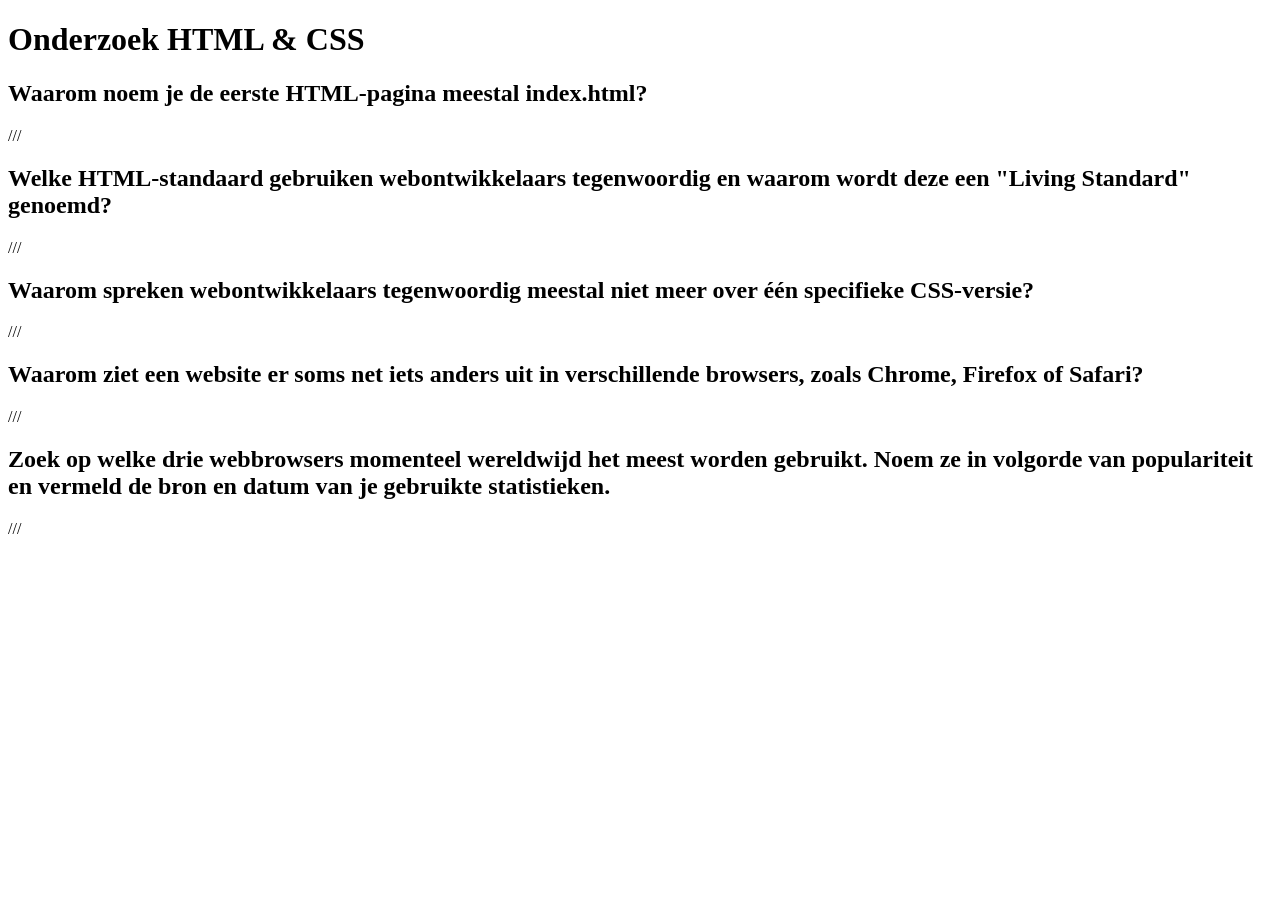
==== onderzoek-html-css.html/index.html @ 7322083a "opdracht 4.1" ====
<!DOCTYPE html>
<html lang="en">
<head>
    <meta charset="UTF-8">
    <meta name="viewport" content="width=device-width, initial-scale=1.0">
    <title>Document</title>
</head>
<body>
    <h1>Onderzoek HTML & CSS</h1>
    <h2>Waarom noem je de eerste HTML-pagina meestal index.html?</h2>
    <p>///</p>
    <h2>Welke HTML-standaard gebruiken 
        webontwikkelaars tegenwoordig en waarom wordt deze een "Living Standard" genoemd?</h2>
        <p>///</p>
        <h2>Waarom spreken webontwikkelaars 
            tegenwoordig meestal niet meer over één specifieke CSS-versie?</h2>
            <p>///</p>
            <h2>Waarom ziet een website er soms net
            iets anders uit in verschillende browsers, zoals Chrome, Firefox of Safari?</h2>
            <p>///</p>
            <h2>Zoek op welke drie webbrowsers momenteel wereldwijd het meest worden gebruikt. Noem
                 ze in volgorde van populariteit en vermeld de
                  bron en datum van je gebruikte statistieken.</h2>
                  <p>///</p>
</body>
</html>
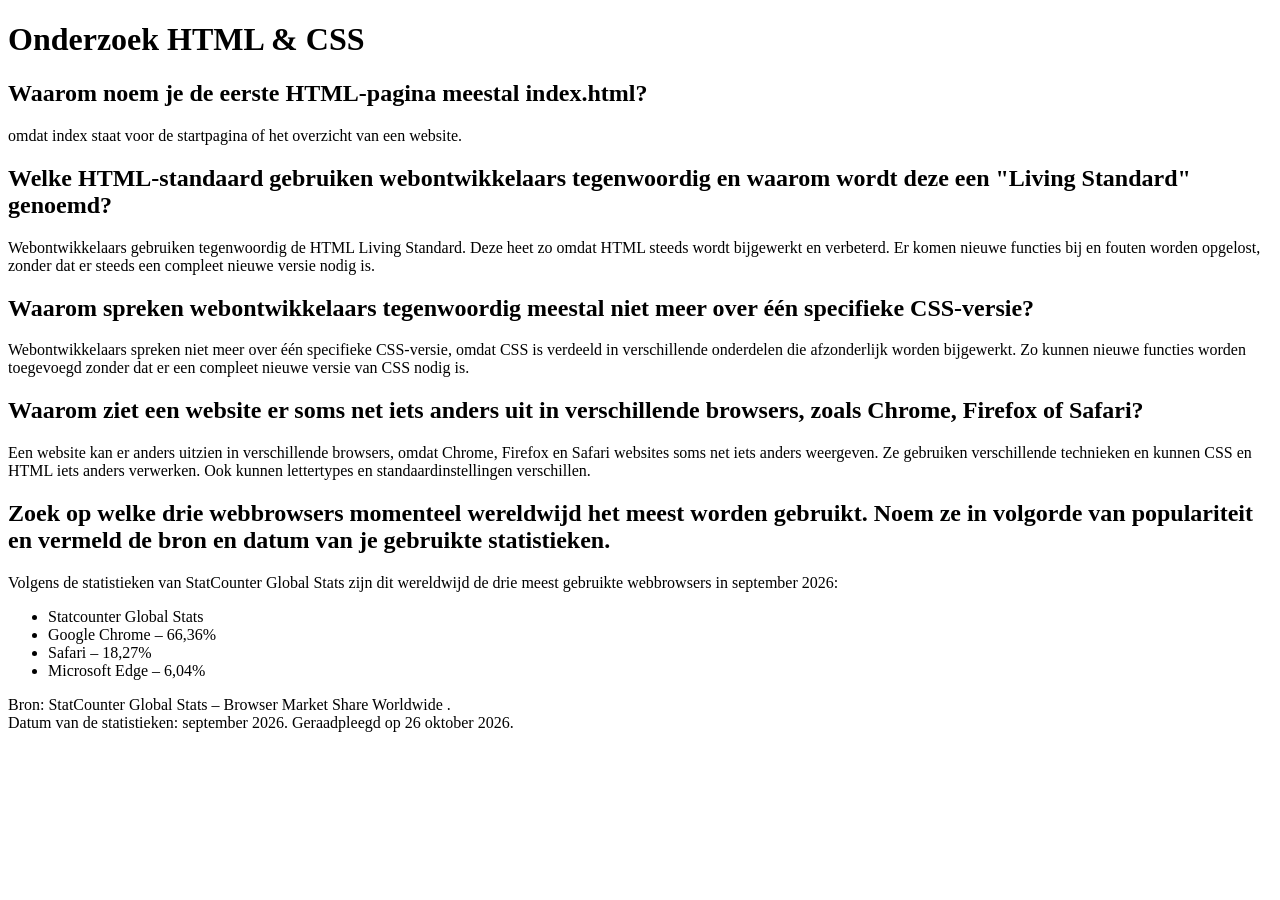
==== commit bf81c40b: "opdracht 7.1" ====
--- a/onderzoek-html-css.html/index.html
+++ b/onderzoek-html-css.html/index.html
@@ -8,19 +8,32 @@
 <body>
     <h1>Onderzoek HTML & CSS</h1>
     <h2>Waarom noem je de eerste HTML-pagina meestal index.html?</h2>
-    <p>///</p>
+    <p>omdat index staat voor de startpagina of het overzicht van een website.</p>
     <h2>Welke HTML-standaard gebruiken 
         webontwikkelaars tegenwoordig en waarom wordt deze een "Living Standard" genoemd?</h2>
-        <p>///</p>
+        <p>Webontwikkelaars gebruiken tegenwoordig de HTML Living Standard. Deze heet zo omdat HTML steeds wordt bijgewerkt en verbeterd. Er komen nieuwe functies bij en fouten worden opgelost, zonder dat er steeds een compleet nieuwe versie nodig is.</p>
         <h2>Waarom spreken webontwikkelaars 
             tegenwoordig meestal niet meer over één specifieke CSS-versie?</h2>
-            <p>///</p>
+            <p>Webontwikkelaars spreken niet meer over één specifieke CSS-versie, omdat CSS is verdeeld in verschillende onderdelen die afzonderlijk worden bijgewerkt. Zo kunnen nieuwe functies worden toegevoegd zonder dat er een compleet nieuwe versie van CSS nodig is.</p>
             <h2>Waarom ziet een website er soms net
             iets anders uit in verschillende browsers, zoals Chrome, Firefox of Safari?</h2>
-            <p>///</p>
+            <p>Een website kan er anders uitzien in verschillende browsers, omdat Chrome, Firefox en Safari websites soms net iets anders weergeven. Ze gebruiken verschillende technieken en kunnen CSS en HTML iets anders verwerken. Ook kunnen lettertypes en standaardinstellingen verschillen.</p>
             <h2>Zoek op welke drie webbrowsers momenteel wereldwijd het meest worden gebruikt. Noem
                  ze in volgorde van populariteit en vermeld de
                   bron en datum van je gebruikte statistieken.</h2>
-                  <p>///</p>
+                  <p>Volgens de statistieken van StatCounter Global Stats zijn dit wereldwijd de drie meest gebruikte webbrowsers in september 2026: 
+<ul>
+<li>Statcounter Global Stats</li>
+
+<li>Google Chrome – 66,36%</li>
+
+<li>Safari – 18,27%</li>
+
+<li>Microsoft Edge – 6,04%</li>
+</ul>
+Bron: StatCounter Global Stats – Browser Market Share Worldwide . <br>
+
+Datum van de statistieken: september 2026. Geraadpleegd op 26 oktober 2026.
+</p>
 </body>
 </html>
